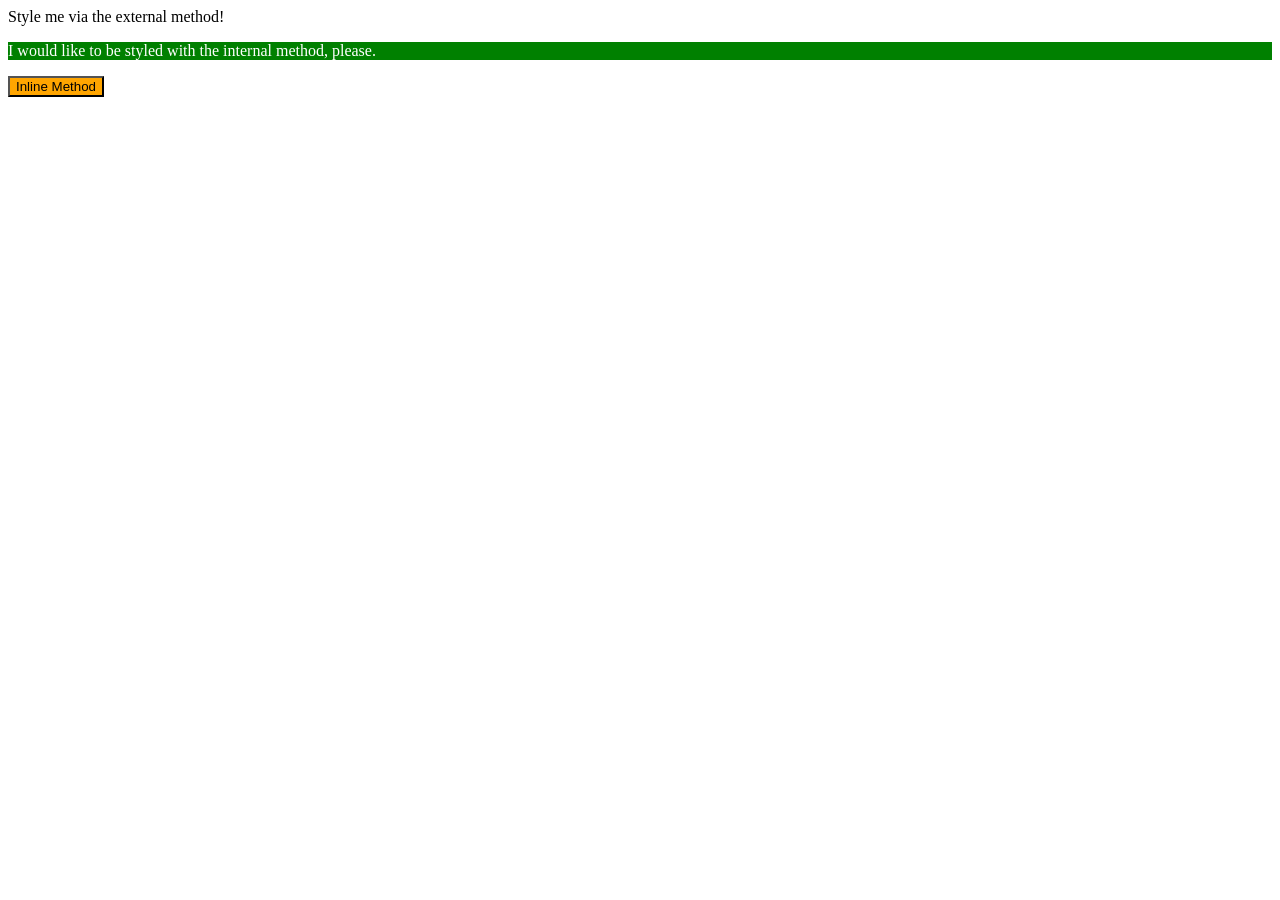
==== exercise-1/index.html @ c73a9e4b "exercise 1 complete" ====
<!DOCTYPE html>
<html lang="en">
<head>
    <meta charset="UTF-8">
    <meta name="viewport" content="width=device-width, initial-scale=1.0">
    <title>Document</title>
    <style> 
        p {
            background-color: green;
            color:white;
        }
    </style>
</head>
<body>
    <div>Style me via the external method!</div>
    <p>I would like to be styled with the internal method, please.</p>
    <button style="color:black; background-color: orange; ">Inline Method</button>
</body>
</html>
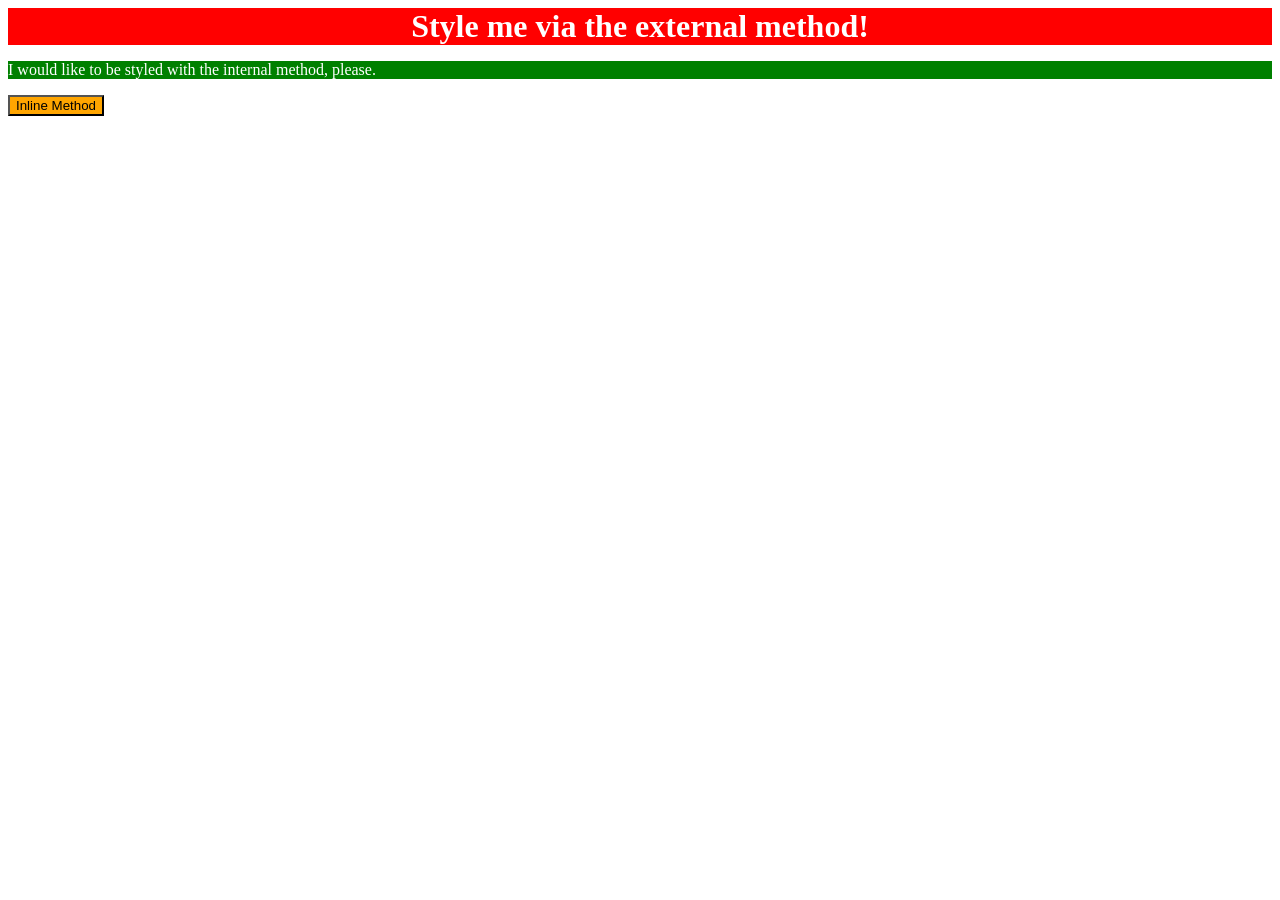
==== commit fa4d4dfd: "1 and 2 done" ====
--- a/exercise-1/index.html
+++ b/exercise-1/index.html
@@ -1,6 +1,7 @@
 <!DOCTYPE html>
 <html lang="en">
 <head>
+    <link rel="stylesheet" href="styles.css">
     <meta charset="UTF-8">
     <meta name="viewport" content="width=device-width, initial-scale=1.0">
     <title>Document</title>
--- a/exercise-1/styles.css
+++ b/exercise-1/styles.css
@@ -0,0 +1,8 @@
+
+div {
+        background-color: red;
+        color: white;
+        text-align: center;
+        font-size: 32px;
+        font-weight: bold;
+}
